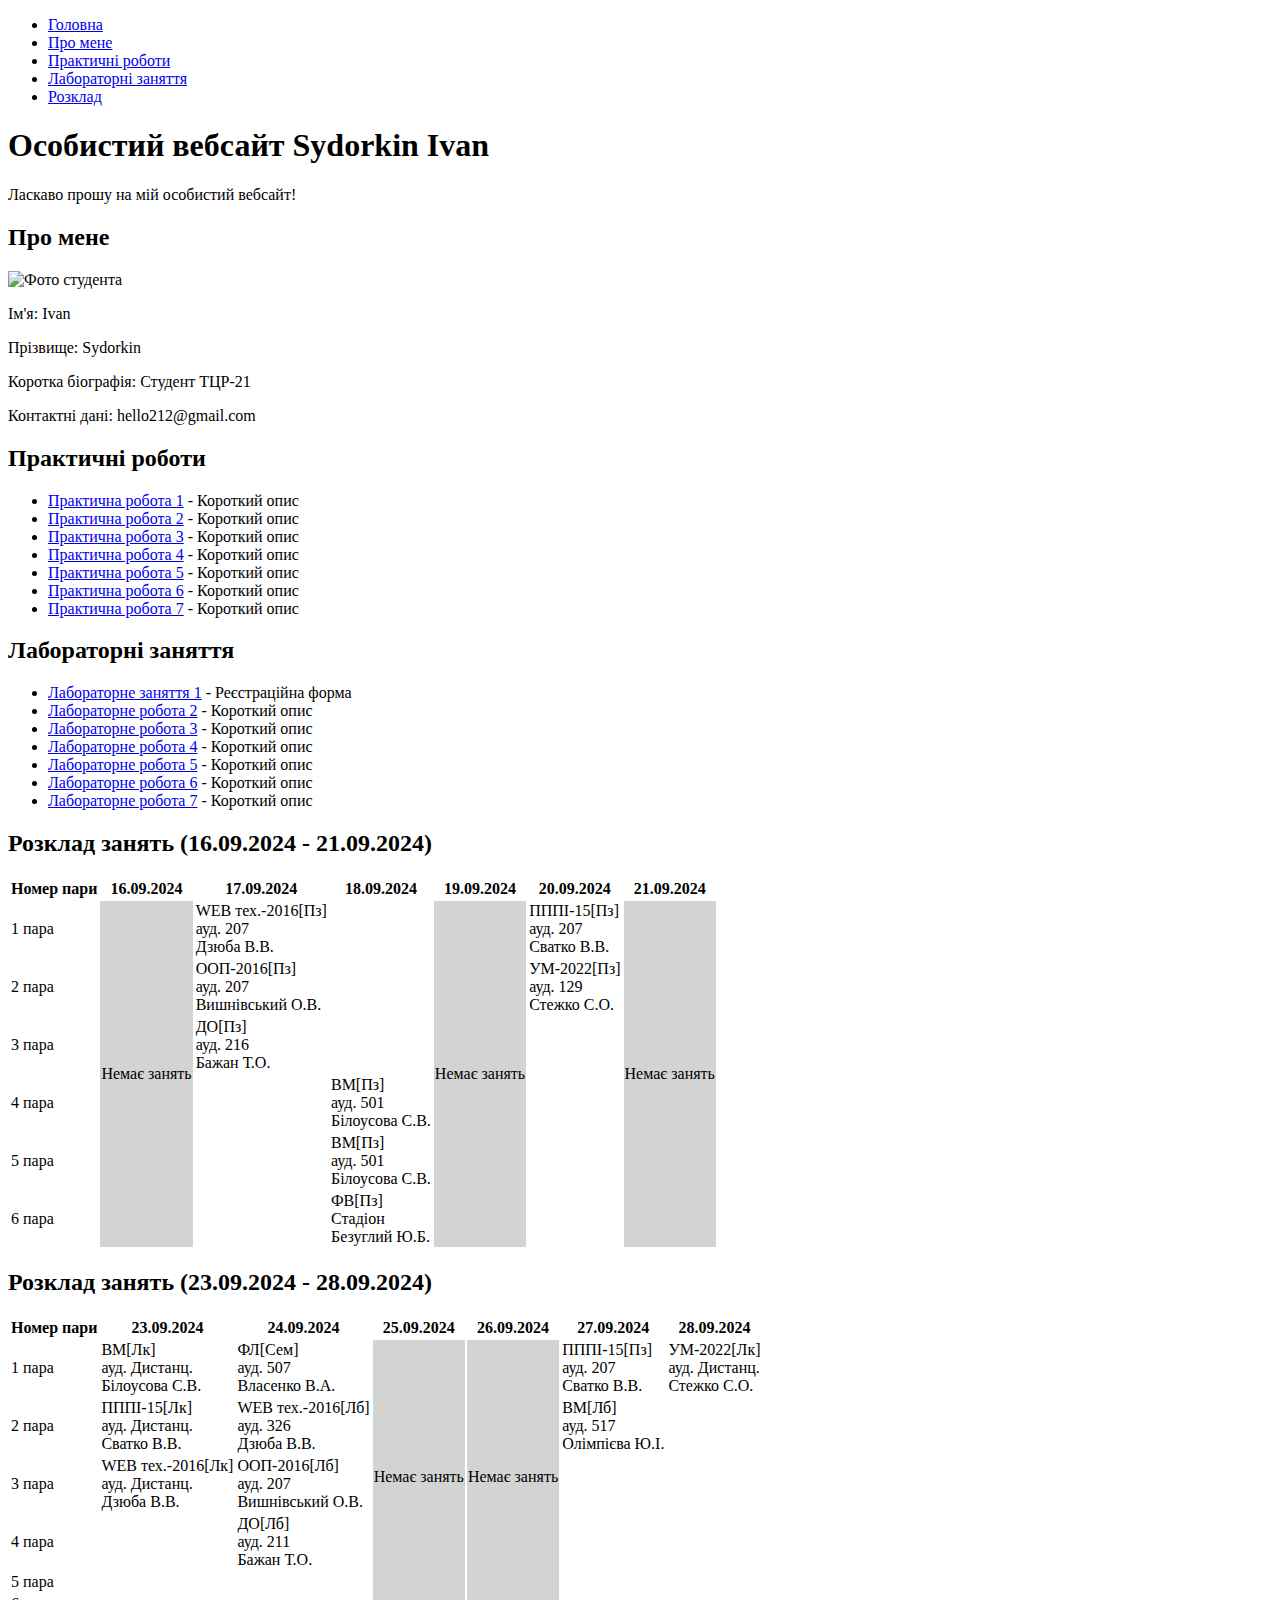
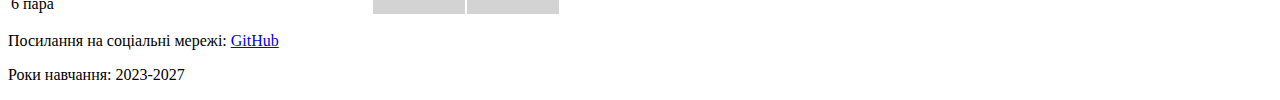
==== index.html @ 15668f21 "Create index.html" ====
<!DOCTYPE html>
<html lang="uk">
<head>
    <meta charset="UTF-8">
    <meta name="viewport" content="width=device-width, initial-scale=1.0">
    <title>Особистий вебсайт</title>
    <link rel="stylesheet" href="styles.css">
</head>
<body>
    <header>
        <nav>
            <ul>
                <li><a href="#home">Головна</a></li>
                <li><a href="#about">Про мене</a></li>
                <li><a href="#practical">Практичні роботи</a></li>
                <li><a href="#labs">Лабораторні заняття</a></li>
                <li><a href="#skedy">Розклад</a></li>
            </ul>
        </nav>
    </header>

    <section id="home">
        <h1>Особистий вебсайт Sydorkin Ivan</h1>
        <p class="welcome">Ласкаво прошу на мій особистий вебсайт!</p>
    </section>

    <section id="about">
        <h2>Про мене</h2>
        <img alt="Фото студента">
        <p>Ім'я: Ivan</p>
        <p>Прізвище: Sydorkin</p>
        <p>Коротка біографія: Студент ТЦР-21</p>
        <p>Контактні дані: hello212@gmail.com</p>
    </section>

    <section id="practical">
        <h2>Практичні роботи</h2>
        <ul>
            <li><a href="#">Практична робота 1</a> - Короткий опис</li>
            <li><a href="#">Практична робота 2</a> - Короткий опис</li>
            <li><a href="#">Практична робота 3</a> - Короткий опис</li>
            <li><a href="#">Практична робота 4</a> - Короткий опис</li>
            <li><a href="#">Практична робота 5</a> - Короткий опис</li>
            <li><a href="#">Практична робота 6</a> - Короткий опис</li>
            <li><a href="#">Практична робота 7</a> - Короткий опис</li>
        </ul>
    </section>

    <section id="labs">
        <h2>Лабораторні заняття</h2>
        <ul>
            <li><a href="https://novostroinyi-dima.github.io/Sydorkin-Lab1/">Лабораторне заняття 1</a> - Реєстраційна форма</li>
            <li><a href="#">Лабораторне робота 2</a> - Короткий опис</li>
            <li><a href="#">Лабораторне робота 3</a> - Короткий опис</li>
            <li><a href="#">Лабораторне робота 4</a> - Короткий опис</li>
            <li><a href="#">Лабораторне робота 5</a> - Короткий опис</li>
            <li><a href="#">Лабораторне робота 6</a> - Короткий опис</li>
            <li><a href="#">Лабораторне робота 7</a> - Короткий опис</li>
        </ul>
    </section>

    <section id="skedy">
        <h2>Розклад занять (16.09.2024 - 21.09.2024)</h2>
        <table>
            <thead>
                <tr>
                    <th>Номер пари</th>
                    <th>16.09.2024</th>
                    <th>17.09.2024</th>
                    <th>18.09.2024</th>
                    <th>19.09.2024</th>
                    <th>20.09.2024</th>
                    <th>21.09.2024</th>
                </tr>
            </thead>
            <tbody>
                <tr>
                    <td>1 пара</td>
                    <td rowspan="6" style="background-color: lightgray;">Немає занять</td>
                    <td>WEB тех.-2016[Пз] <br> ауд. 207 <br> Дзюба В.В.</td>
                    <td></td>
                    <td rowspan="6" style="background-color: lightgray;">Немає занять</td>
                    <td>ПППІ-15[Пз] <br> ауд. 207 <br> Сватко В.В.</td>
                    <td rowspan="6" style="background-color: lightgray;">Немає занять</td>
                </tr>
                <tr>
                    <td>2 пара</td>
                    <td>ООП-2016[Пз] <br> ауд. 207 <br> Вишнівський О.В.</td>
                    <td></td>
                    <td>УМ-2022[Пз] <br> ауд. 129 <br> Стежко С.О.</td>
                </tr>
                <tr>
                    <td>3 пара</td>
                    <td>ДО[Пз] <br> ауд. 216 <br> Бажан Т.О.</td>
                    <td></td>
                    <td></td>
                </tr>
                <tr>
                    <td>4 пара</td>
                    <td></td>
                    <td>ВМ[Пз] <br> ауд. 501 <br> Білоусова С.В.</td>
                    <td></td>
                </tr>
                <tr>
                    <td>5 пара</td>
                    <td></td>
                    <td>ВМ[Пз] <br> ауд. 501 <br> Білоусова С.В.</td>
                    <td></td>
                </tr>
                <tr>
                    <td>6 пара</td>
                    <td></td>
                    <td>ФВ[Пз] <br> Стадіон <br> Безуглий Ю.Б.</td>
                    <td></td>
                </tr>
            </tbody>
        </table>

        <h2>Розклад занять (23.09.2024 - 28.09.2024)</h2>
        <table>
            <thead>
                <tr>
                    <th>Номер пари</th>
                    <th>23.09.2024</th>
                    <th>24.09.2024</th>
                    <th>25.09.2024</th>
                    <th>26.09.2024</th>
                    <th>27.09.2024</th>
                    <th>28.09.2024</th>
                </tr>
            </thead>
            <tbody>
                <tr>
                    <td>1 пара</td>
                    <td>ВМ[Лк] <br> ауд. Дистанц. <br> Білоусова С.В.</td>
                    <td>ФЛ[Сем] <br> ауд. 507 <br> Власенко В.А.</td>
                    <td rowspan="6" style="background-color: lightgray;">Немає занять</td> 
                    <td rowspan="6" style="background-color: lightgray;">Немає занять</td> 
                    <td>ПППІ-15[Пз] <br> ауд. 207 <br> Сватко В.В.</td>
                    <td>УМ-2022[Лк] <br> ауд. Дистанц. <br> Стежко С.О.</td>
                </tr>
                <tr>
                    <td>2 пара</td>
                    <td>ПППІ-15[Лк] <br> ауд. Дистанц. <br> Сватко В.В.</td>
                    <td>WEB тех.-2016[Лб] <br> ауд. 326 <br> Дзюба В.В.</td>
                    <td>ВМ[Лб] <br> ауд. 517 <br> Олімпієва Ю.І.</td>
                    <td></td>
                </tr>
                <tr>
                    <td>3 пара</td>
                    <td>WEB тех.-2016[Лк] <br> ауд. Дистанц. <br> Дзюба В.В.</td>
                    <td>ООП-2016[Лб] <br> ауд. 207 <br> Вишнівський О.В.</td>
                    <td></td>
                    <td></td>
                </tr>
                <tr>
                    <td>4 пара</td>
                    <td></td>
                    <td>ДО[Лб] <br> ауд. 211 <br> Бажан Т.О.</td>
                    <td></td>
                    <td></td>
                </tr>
                <tr>
                    <td>5 пара</td>
                    <td></td>
                    <td></td>
                    <td></td>
                    <td></td>
                </tr>
                <tr>
                    <td>6 пара</td>
                    <td></td>
                    <td></td>
                    <td></td>
                    <td></td>
                </tr>
            </tbody>
        </table>
    </section>
    <footer>
        <p>Посилання на соціальні мережі: <a href="https://github.com/dashboard">GitHub</a></p>
        <p>Роки навчання: 2023-2027</p>
    </footer>
</body>
</html>
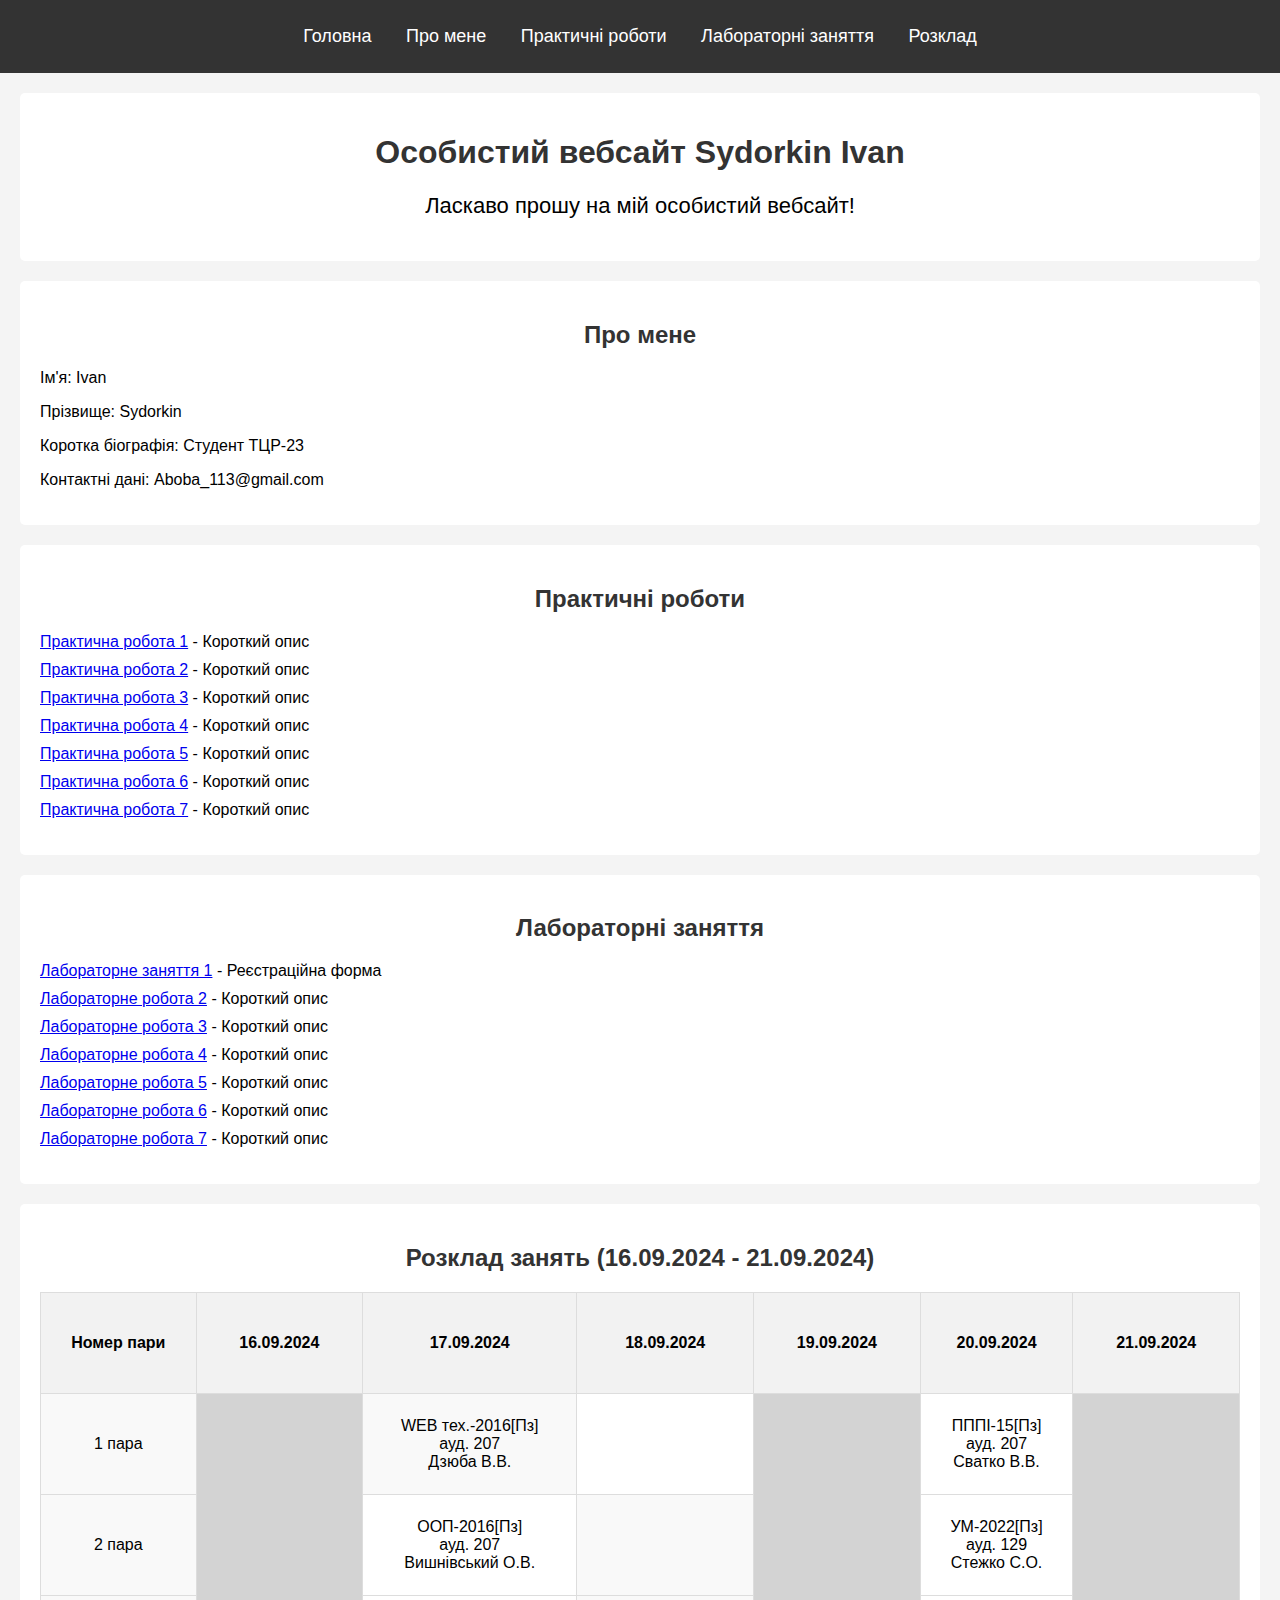
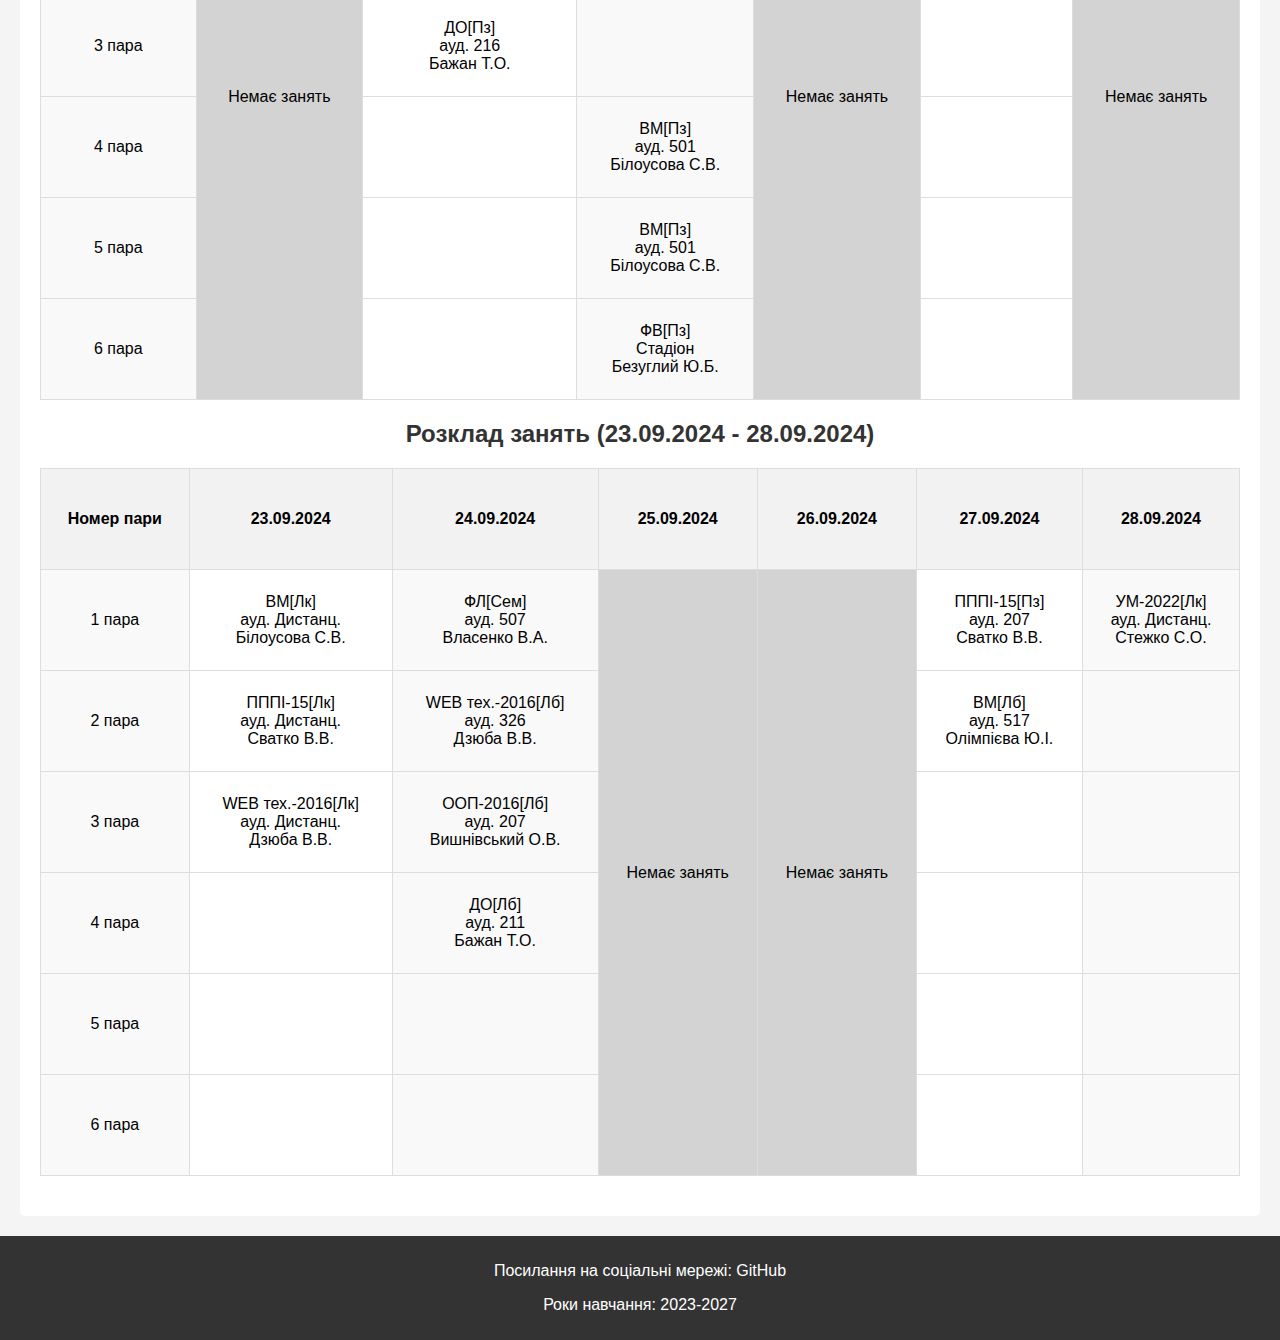
==== commit ed19515d: "Update index.html" ====
--- a/index.html
+++ b/index.html
@@ -26,11 +26,10 @@
 
     <section id="about">
         <h2>Про мене</h2>
-        <img alt="Фото студента">
         <p>Ім'я: Ivan</p>
         <p>Прізвище: Sydorkin</p>
-        <p>Коротка біографія: Студент ТЦР-21</p>
-        <p>Контактні дані: hello212@gmail.com</p>
+        <p>Коротка біографія: Студент ТЦР-23</p>
+        <p>Контактні дані: Aboba_113@gmail.com</p>
     </section>
 
     <section id="practical">
--- a/styles.css
+++ b/styles.css
@@ -0,0 +1,112 @@
+
+body {
+    font-family: Arial, sans-serif;
+    margin: 0;
+    padding: 0;
+    background-color: #f4f4f4;
+}
+
+header {
+    background-color: #333;
+    padding: 10px 0;
+}
+
+header nav ul {
+    list-style: none;
+    text-align: center;
+}
+
+header nav ul li {
+    display: inline;
+    margin: 0 15px;
+}
+
+header nav ul li a {
+    color: white;
+    text-decoration: none;
+    font-size: 18px;
+}
+
+header nav ul li a:hover {
+    text-decoration: underline;
+}
+
+.welcome {
+    text-align: center;
+    font-size: 22px;
+    margin-top: 15px;
+}
+
+section {
+    margin: 20px;
+    padding: 20px;
+    background-color: white;
+    border-radius: 5px;
+}
+
+h1, h2 {
+    text-align: center;
+    color: #333;
+}
+
+
+
+ul {
+    list-style: none;
+    padding: 0;
+}
+
+ul li {
+    margin: 10px 0;
+}
+
+table {
+    width: 100%;
+    border-collapse: collapse;
+    margin-bottom: 20px;
+}
+
+th, td {
+    border: 1px solid #ddd;
+    text-align: center;
+    padding: 10px;
+    vertical-align: middle; 
+    height: 80px;
+}
+
+td[rowspan="6"] {
+    background-color: lightgray;
+    vertical-align: middle; 
+    height: auto;
+}
+
+th {
+    background-color: #f2f2f2;
+    font-weight: bold;
+}
+
+tbody td {
+    background-color: #fff;
+}
+
+tbody td:nth-child(odd) {
+    background-color: #f9f9f9; 
+}
+
+footer {
+    background-color: #333;
+    color: white;
+    text-align: center;
+    padding: 10px 0;
+    bottom: 0;
+    width: 100%;
+}
+
+footer a {
+    color: white;
+    text-decoration: none;
+}
+
+footer a:hover {
+    text-decoration: underline;
+}
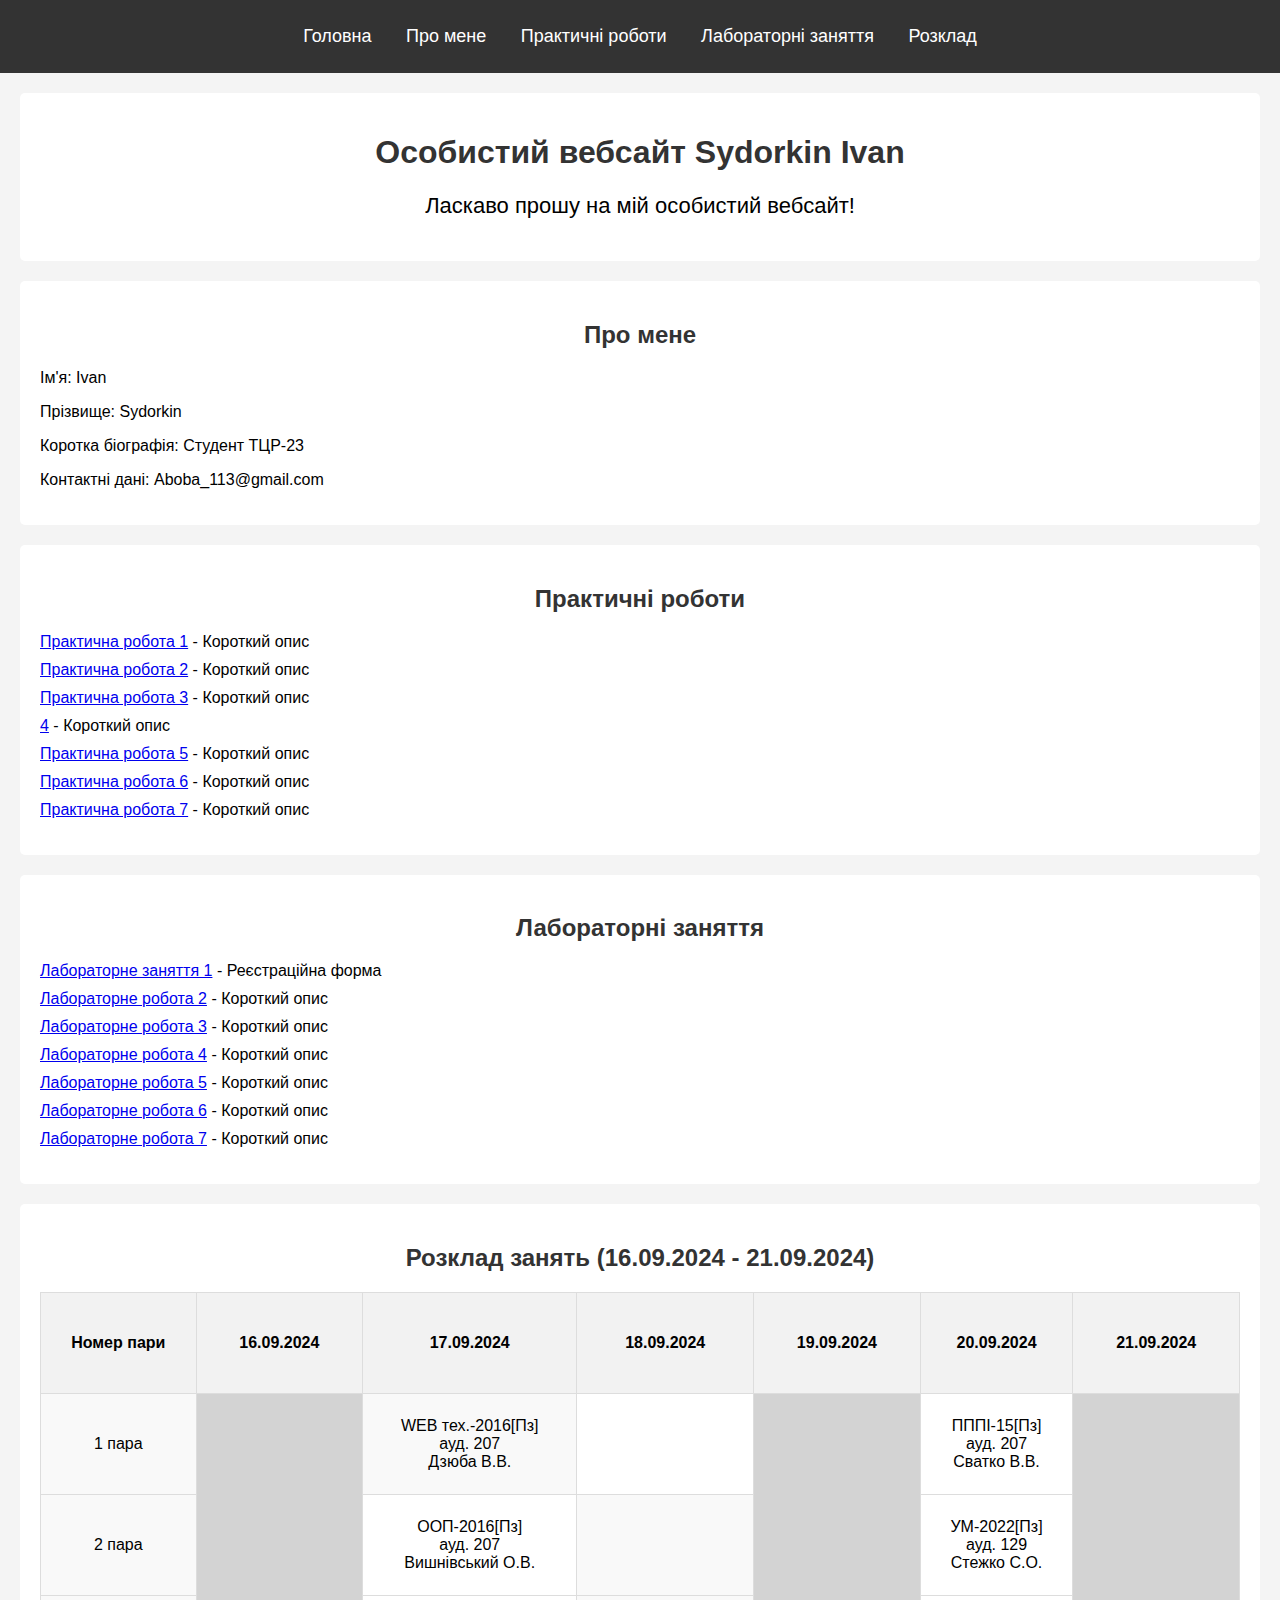
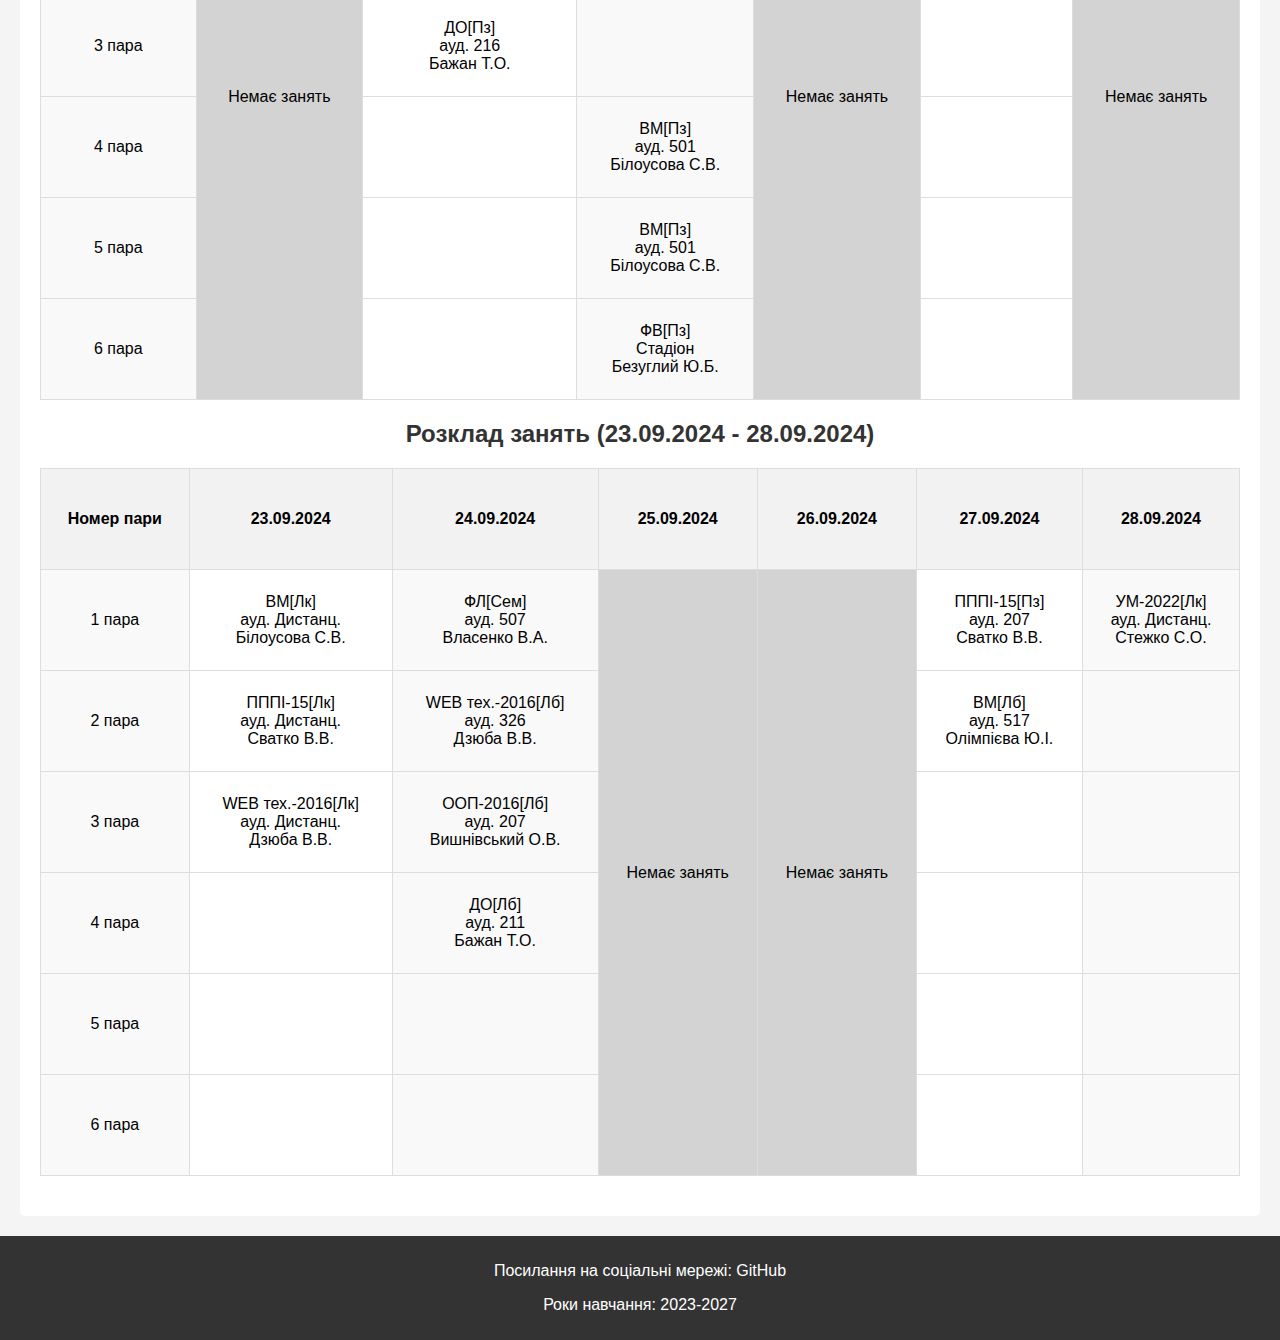
==== commit 15805b68: "BIG-Commit" ====
--- a/index.html
+++ b/index.html
@@ -36,10 +36,10 @@
         <h2>Практичні роботи</h2>
         <ul>
             <li><a href="#">Практична робота 1</a> - Короткий опис</li>
-            <li><a href="#">Практична робота 2</a> - Короткий опис</li>
+            <li><a href="lab1/index.html">Практична робота 2</a> - Короткий опис</li>
             <li><a href="#">Практична робота 3</a> - Короткий опис</li>
-            <li><a href="#">Практична робота 4</a> - Короткий опис</li>
-            <li><a href="#">Практична робота 5</a> - Короткий опис</li>
+            <li><a href="prac_4/index.html"> 4</a> - Короткий опис</li>
+            <li><a href="Prac_5/index.html">Практична робота 5</a> - Короткий опис</li>
             <li><a href="#">Практична робота 6</a> - Короткий опис</li>
             <li><a href="#">Практична робота 7</a> - Короткий опис</li>
         </ul>
@@ -48,12 +48,12 @@
     <section id="labs">
         <h2>Лабораторні заняття</h2>
         <ul>
-            <li><a href="https://novostroinyi-dima.github.io/Sydorkin-Lab1/">Лабораторне заняття 1</a> - Реєстраційна форма</li>
-            <li><a href="#">Лабораторне робота 2</a> - Короткий опис</li>
-            <li><a href="#">Лабораторне робота 3</a> - Короткий опис</li>
-            <li><a href="#">Лабораторне робота 4</a> - Короткий опис</li>
-            <li><a href="#">Лабораторне робота 5</a> - Короткий опис</li>
-            <li><a href="#">Лабораторне робота 6</a> - Короткий опис</li>
+            <li><a href="lab1/index.html">Лабораторне заняття 1</a> - Реєстраційна форма</li>
+            <li><a href="lab2/lab2.html">Лабораторне робота 2</a> - Короткий опис</li>
+            <li><a href="lab3/lab3.html">Лабораторне робота 3</a> - Короткий опис</li>
+            <li><a href="lab4/index.html">Лабораторне робота 4</a> - Короткий опис</li>
+            <li><a href="lab_5/index.html">Лабораторне робота 5</a> - Короткий опис</li>
+            <li><a href="lab_6/index.html">Лабораторне робота 6</a> - Короткий опис</li>
             <li><a href="#">Лабораторне робота 7</a> - Короткий опис</li>
         </ul>
     </section>
